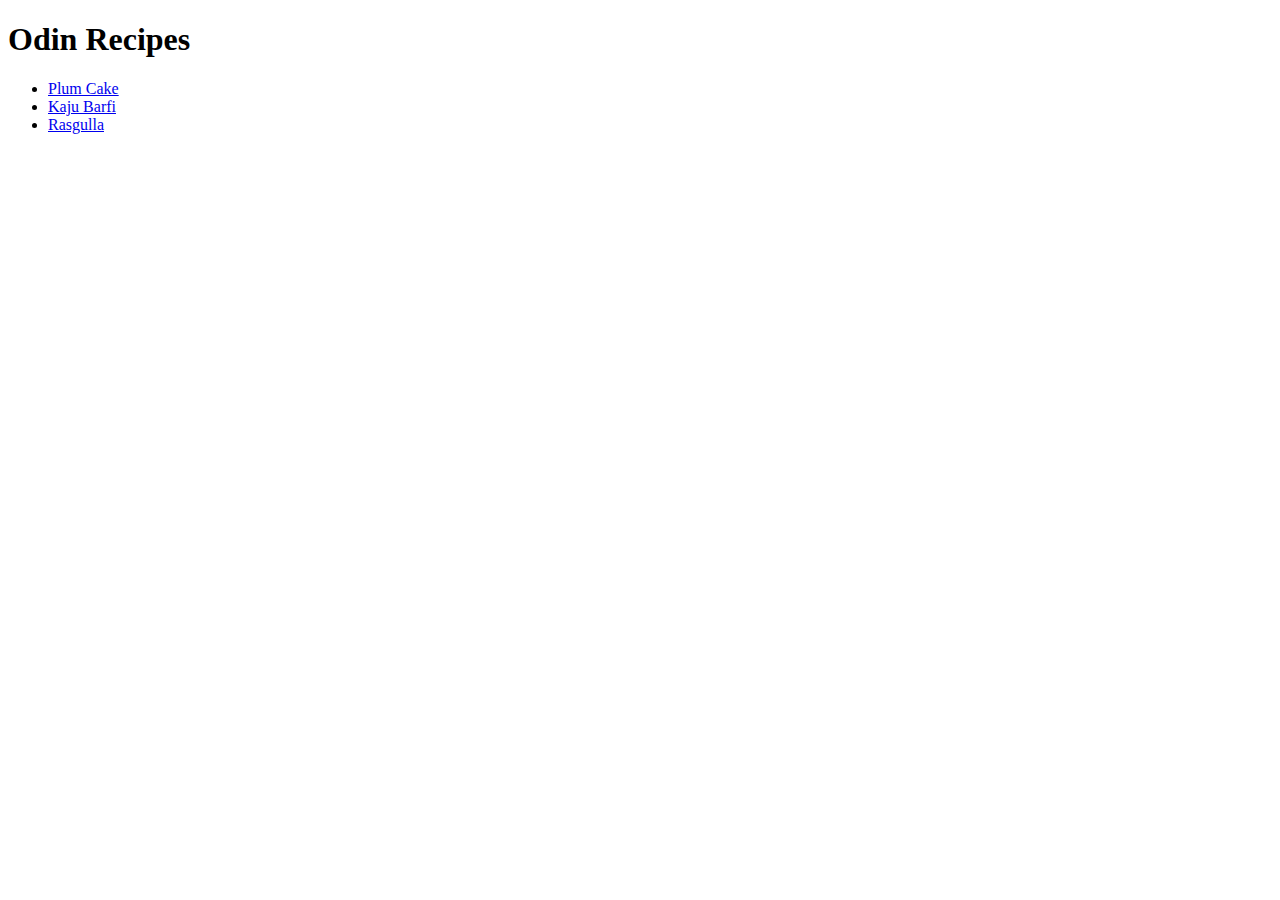
==== index.html @ 584f3c0b "Adding the Project (index.html,recipes/" ====
<!DOCTYPE html>
<html lang="en">
<head>
    <meta charset="UTF-8">
    <meta name="viewport" content="width=device-width, initial-scale=1.0">
    <title>Document</title>
</head>
<body>
    <h1>Odin Recipes</h1>

    <ul>
    <li><a href="recipes/PlumCake.html" target="_blank" rel="noopener noreferrer">Plum Cake </a></li>
    <li><a href="recipes/KajuBarfi.html" target="_blank" rel="noopener noreferrer"">Kaju Barfi</a></li>    
    <li><a href="recipes/Rasgulla.html" target="_blank" rel="noopener noreferrer"">Rasgulla</a></li>    
    </ul>
</body>
</html>
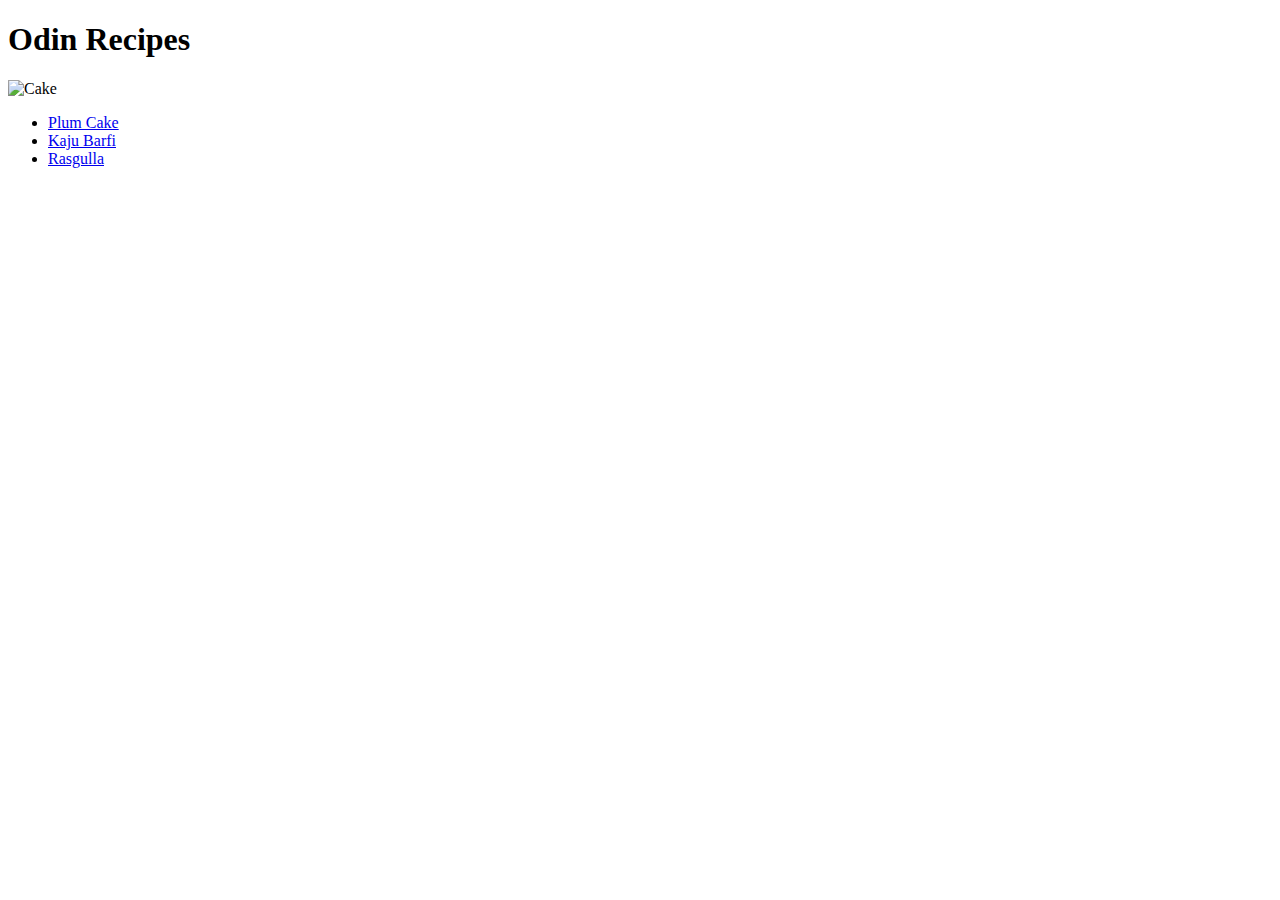
==== commit df338fd2: "Add image to the home page" ====
--- a/index.html
+++ b/index.html
@@ -3,15 +3,16 @@
 <head>
     <meta charset="UTF-8">
     <meta name="viewport" content="width=device-width, initial-scale=1.0">
-    <title>Document</title>
+    <title>Odin Recipes</title>
+    <link rel="stylesheet" href="style.css">
 </head>
-<body>
+<body class="main">
     <h1>Odin Recipes</h1>
-
+    <img src="https://encrypted-tbn0.gstatic.com/images?q=tbn:ANd9GcRo9bQ93CSTnV8GphGsWw-GB4RJWLuKleotZw&s"alt="Cake">
     <ul>
-    <li><a href="recipes/PlumCake.html" target="_blank" rel="noopener noreferrer">Plum Cake </a></li>
-    <li><a href="recipes/KajuBarfi.html" target="_blank" rel="noopener noreferrer"">Kaju Barfi</a></li>    
-    <li><a href="recipes/Rasgulla.html" target="_blank" rel="noopener noreferrer"">Rasgulla</a></li>    
+    <li class="class"><a href="recipes/PlumCake.html" target="_blank" rel="noopener noreferrer">Plum Cake </a></li>
+    <li class="class"><a href="recipes/KajuBarfi.html" target="_blank" rel="noopener noreferrer"">Kaju Barfi</a></li>    
+    <li class="class"><a href="recipes/Rasgulla.html" target="_blank" rel="noopener noreferrer"">Rasgulla</a></li>    
     </ul>
 </body>
 </html>